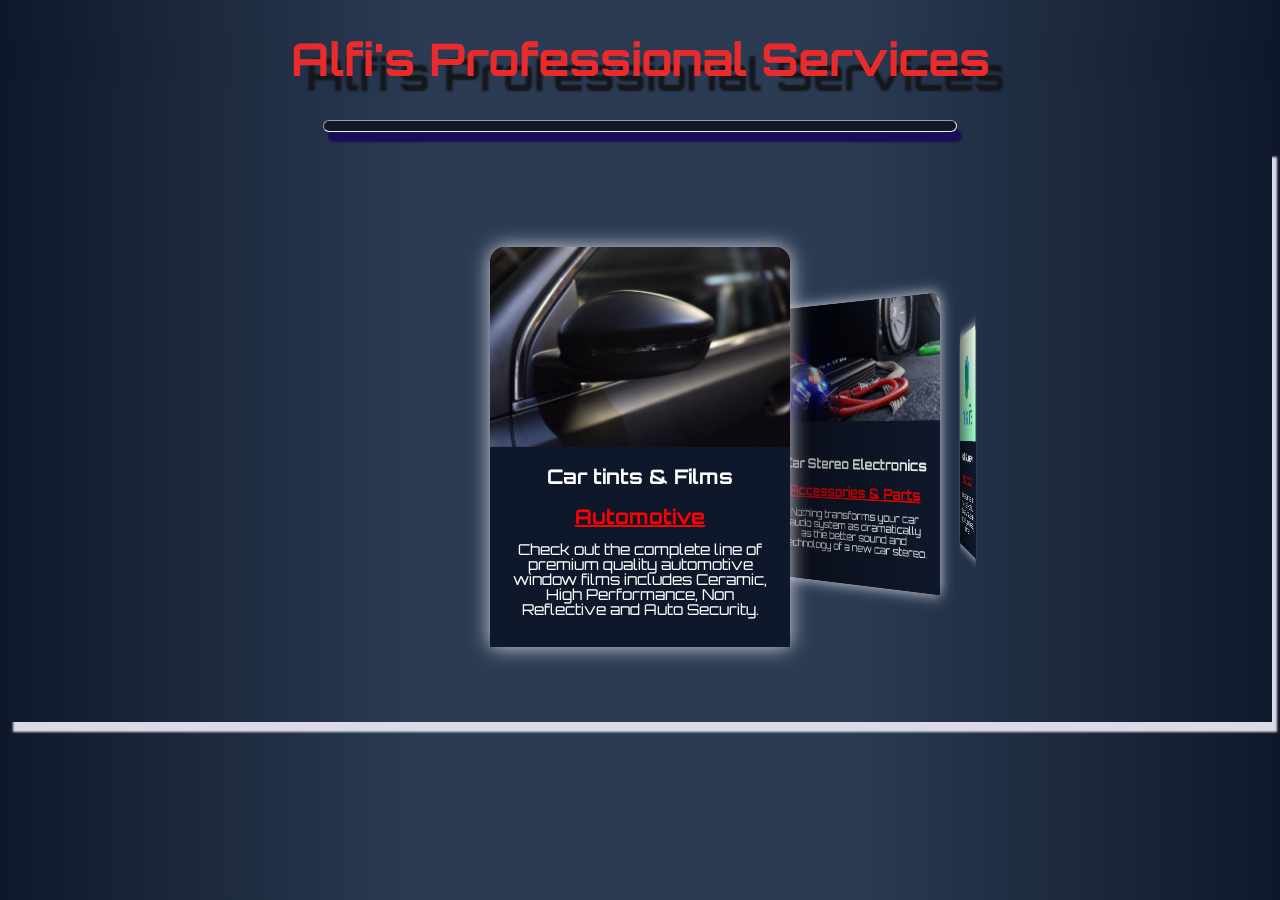
==== index.html @ 8aea91bf "added read me info and design" ====
<!DOCTYPE html>
<html lang="en" dir="ltr">
  <head>
    <meta charset="utf-8">
    <meta name="viewport:" content="width=device-width, initial-scale=1">
    <link href="https://fonts.googleapis.com/css2?family=Orbitron:wght@500&display=swap" rel="stylesheet">
    <link rel="stylesheet" type="text/css" href="swiper.min.css">
    <link rel="stylesheet" type="text/css" href="index.css">
  </head>
  <body>
    <header class="jumbotron">
      <h2 class="display-3">Alfi's Professional Services</h2>
    </header>
    <hr>

    <div class="swiper-container">
      <div class="swiper-wrapper">
        <div class="swiper-slide">
          <div class="imgBx">
            <img src="images/cartint.jpg">
          </div>
            <div class="details">
              <h3>Car tints & Films<br><br><span><a href="">Automotive</a></span></h3>
                <p>
                  Check out the complete line of premium quality automotive window films includes Ceramic, High Performance, Non Reflective and Auto Security. </p>
            </div>
      </div>

      <div class="swiper-slide">
        <div class="imgBx">
          <img src="images/carstereo.jpg">
            </div>
            <div class="details">
              <h3>Car Stereo Electronics<br><br><span><a href="">Accessories & Parts</a></span></h3>
              <p>Nothing transforms your car audio system as dramatically as the better sound and technology of a new car stereo.<br></p>
            </div>
      </div>

      <div class="swiper-slide">
        <div class="imgBx">
          <img src="images/nutralife.jpg">
            </div>
            <div class="details">
              <h3>Health & Longevity<br><br><span><a href="">Health Products</a></span></h3>
              <p>Nutralife is committed to providing health-conscious individuals with natural, safe, and clinically-proven dietary supplements. </p>
            </div>
      </div>

      <!-- <div class="swiper-slide">
        <div class="imgBx">
          <img src="images/photobooth.JPEG">
            </div>
            <div class="details">
              <h3>About Me<br><span><a style="text-decoration:none" href="http://www.torosnap.com" target=_blank>ToroSnap</a></span></h3>
              <p>Lorem ipsum dolor sit amet, consectetur adipisicing elit, sed do eiusmod tempor incididunt ut labore et dolore</p>
            </div>
      </div> -->
</div>
<script type="text/javascript" src="swiper.min.js"></script>

      <script>
        var swiper = new Swiper('.swiper-container', {
          effect: 'coverflow',
          grabCursor: true,
          centeredSlides: true,
          slidesPerView: 'auto',
          coverflowEffect: {
            rotate: 50,
            stretch: 0,
            depth: 500,
            modifier: 1,
            slideShadows : true,
          },
          pagination: {
            el: '.swiper-pagination',
          },
        });
      </script>


  </body>
</html>
---- index.css ----
body {
  font-family: 'Orbitron', sans-serif;
  font-size: 30px;
  line-height: 1;
  background: -webkit-linear-gradient(left, #0f182b 0%,#2a3b53 33%,#2a3b53 66%,#0f182b 100%);
  background: -moz-linear-gradient(to right, #0f182b 0%,#2a3b53 33%,#2a3b53 66%,#0f182b 100%);
}

.jumbotron {
text-align: center;
text-shadow: 15px 15px 2px rgb(22, 23, 27);
background: -webkit-linear-gradient(left, #0f182b 0%,#2a3b53 33%,#2a3b53 66%,#0f182b 100%);
background: -moz-linear-gradient(to right, #0f182b 0%,#2a3b53 33%,#2a3b53 66%,#0f182b 100%);
color: rgb(235, 43, 43);
}

hr {
background-color:  #0f182b ;
height:10px;
width:50%;
border-radius: 15px;
box-shadow:5px 10px 2px rgb(26, 13, 87); 
}
a { 
color: red;
}

p {
font-size:.5em;
text-align: center;
color: white ;
}

h3 {
color:white;
}

.swiper-container {
width: 100%;
padding-top: 100px;
padding-bottom: 75px;
box-shadow:5px 10px 2px rgb(220, 218, 230); 
}

.imgBx {
border-top-left-radius: 15px;
border-top-right-radius: 15px;
}

.swiper-slide {
background-position: center;
background-size: cover;
width: 300px;
height: 400px;
background:#0f182b;
border-top-left-radius: 15px;
border-top-right-radius: 15px;
box-shadow:0px 0px 20px rgb(220, 218, 230); 

}

.swiper-slide .imgBx {
width: 100%;
height: 200px;
overflow: hidden;
}

.swiper-slide .imgBx img {
width: 100%;
}

.swiper-slide .details {
box-sizing: border-box;
padding: 20px;
}

.swiper-slide .details h3 {
margin:0;
padding: 0;
font-size: 20px;
text-align: center;
}

@media screen and (max-width: 600px) {
ul.topnav li.right,
ul.topnav li {float: none;}
}

span {
color:red;
}
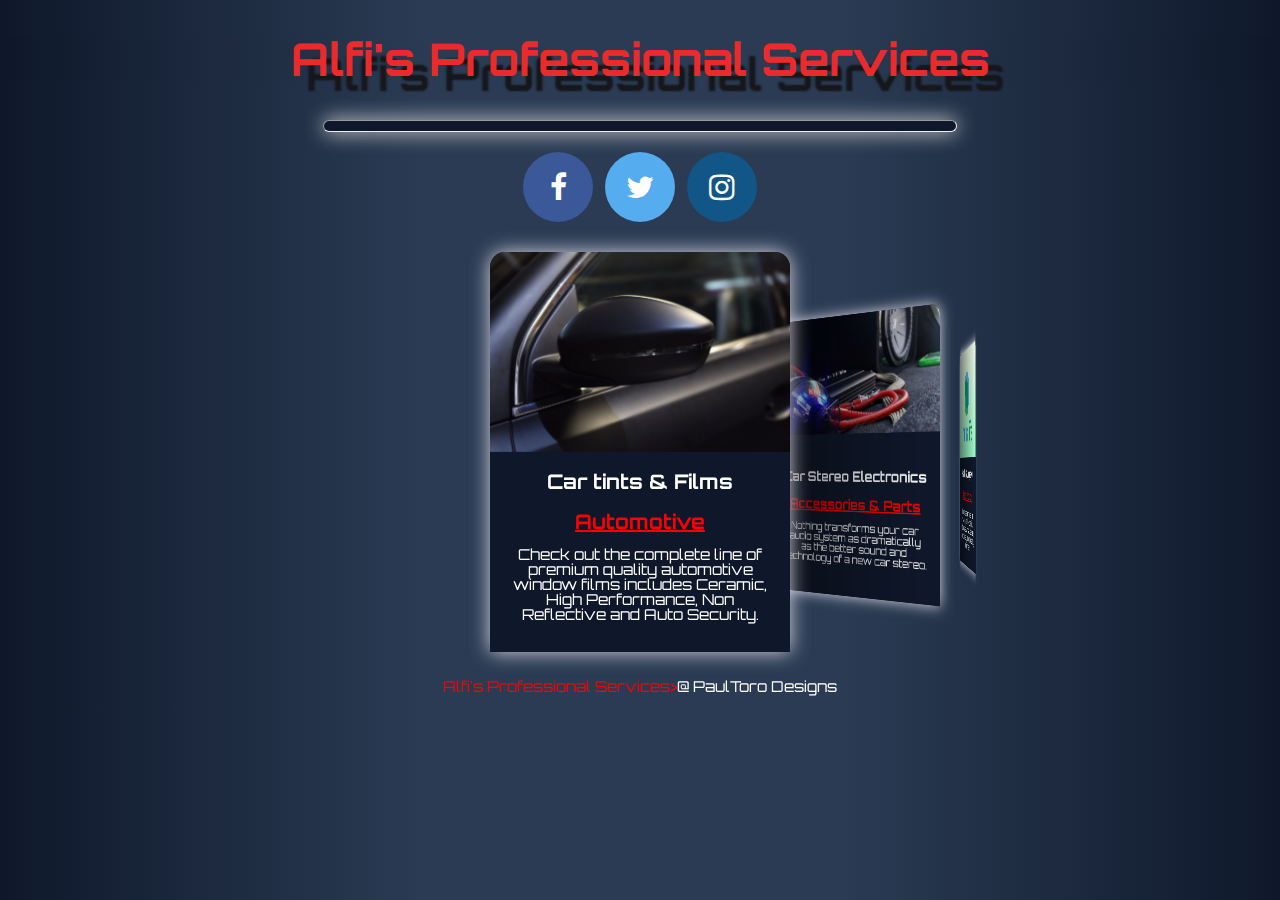
==== commit e78c3485: "added css and footer" ====
--- a/index.html
+++ b/index.html
@@ -4,14 +4,23 @@
     <meta charset="utf-8">
     <meta name="viewport:" content="width=device-width, initial-scale=1">
     <link href="https://fonts.googleapis.com/css2?family=Orbitron:wght@500&display=swap" rel="stylesheet">
+    <link rel="stylesheet" href="https://cdnjs.cloudflare.com/ajax/libs/font-awesome/4.7.0/css/font-awesome.min.css">
     <link rel="stylesheet" type="text/css" href="swiper.min.css">
     <link rel="stylesheet" type="text/css" href="index.css">
+    <title>Alfi's Page</title>
   </head>
   <body>
     <header class="jumbotron">
       <h2 class="display-3">Alfi's Professional Services</h2>
     </header>
     <hr>
+    <div class="icons" text-align="center">
+          <a href="#" class="fa fa-facebook"></a>
+          <a href="#" class="fa fa-twitter"></a>
+          <a href="#" class="fa fa-instagram"></a>
+        
+    </div>
+
 
     <div class="swiper-container">
       <div class="swiper-wrapper">
@@ -55,7 +64,13 @@
               <p>Lorem ipsum dolor sit amet, consectetur adipisicing elit, sed do eiusmod tempor incididunt ut labore et dolore</p>
             </div>
       </div> -->
-</div>
+
+
+
+
+
+
+
 <script type="text/javascript" src="swiper.min.js"></script>
 
       <script>
@@ -76,7 +91,11 @@
           },
         });
       </script>
+</div>
 
+<div class="footer">
+  <span style="color:red";>Alfi's Professional Services><span>@ PaulToro Designs</span></p>
+</div>
 
   </body>
 </html>
--- a/index.css
+++ b/index.css
@@ -15,11 +15,11 @@
 }
 
 hr {
-background-color:  #0f182b ;
+background-color:#0f182b;
 height:10px;
 width:50%;
 border-radius: 15px;
-box-shadow:5px 10px 2px rgb(26, 13, 87); 
+box-shadow:0px 0px 20px rgb(229, 228, 233); 
 }
 a { 
 color: red;
@@ -37,9 +37,9 @@
 
 .swiper-container {
 width: 100%;
-padding-top: 100px;
-padding-bottom: 75px;
-box-shadow:5px 10px 2px rgb(220, 218, 230); 
+padding-top: 25px;
+padding-bottom: 50px;
+
 }
 
 .imgBx {
@@ -89,3 +89,50 @@
 span {
 color:red;
 }
+
+.icons{
+  text-align:center;
+}
+
+.fa {
+  padding: 20px;
+  font-size: 30px;
+  width: 30px;
+  text-align: center;
+  text-decoration: none;
+  margin: 5px 2px;
+  border-radius: 50%;
+}
+
+.fa:hover {
+    opacity: 0.7;
+    background-color: red;
+}
+
+.fa-facebook {
+  background: #3B5998;
+  color: white;
+}
+
+.fa-twitter {
+  background: #55ACEE;
+  color: white;
+}
+.fa-instagram {
+  background: #125688;
+  color: white;
+}
+.footer {
+  position: fixed;
+  left: 0;
+  bottom: 0;
+  width: 100%;
+  /* background-color: #e9ecf3; */
+  color: red;
+  text-align: center;
+  font-size:.5em;
+  
+}
+span{
+  color:white;
+}